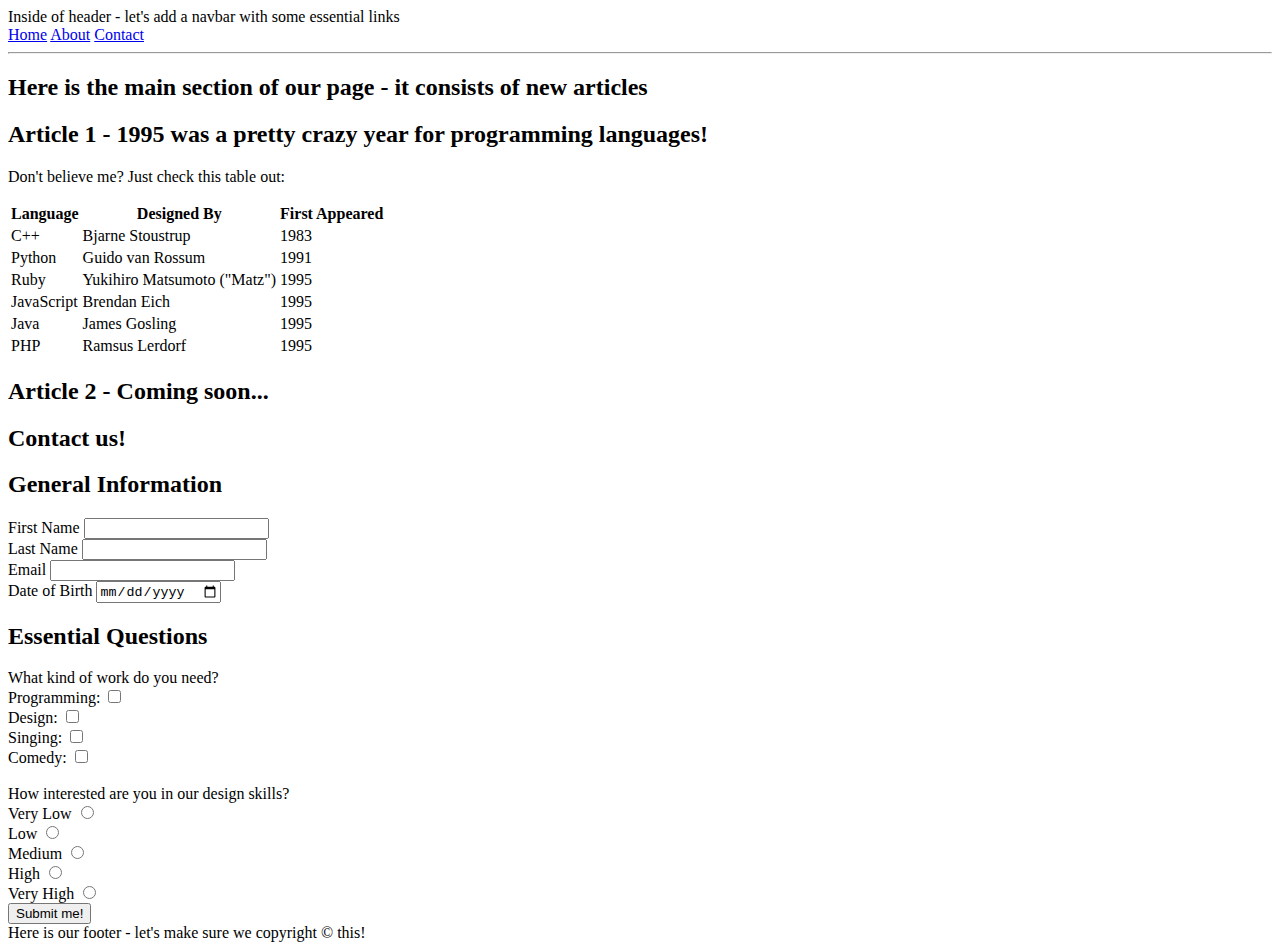
==== mock1.html @ 8651e657 "Add files via upload" ====
<!-- 
    Jason Huang
    10/17/23

    Attempt at copying mock1 using only html.
 -->
<!DOCTYPE html>
<html lang="en">
<head>
    <meta charset="UTF-8">
    <meta name="viewport" content="width=device-width, initial-scale=1.0">
    <title>Mock News Page</title>
    Inside of header - let's add a navbar with some essential links
    <br>
    <a href="#">Home</a>
    <a href="about.html">About</a>
    <a href="contact.html">Contact</a>
    <hr>
</head>
<body>
    <h2>Here is the main section of our page - it consists of new articles</h2>
    <h2>Article 1 - 1995 was a pretty crazy year for programming languages!</h2>
    <p>Don't believe me? Just check this table out:</p>

    <!-- Table with programming language stats -->
    <table>
        <thead>
            <tr>
                <th>Language</th>
                <th>Designed By</th>
                <th>First Appeared</th>
            </tr>
        </thead>
        <tbody>
            <tr>
                <td>C++</td>
                <td>Bjarne Stoustrup</td>
                <td>1983</td>
            </tr>
            <tr>
                <td>Python</td>
                <td>Guido van Rossum</td>
                <td>1991</td>
            </tr>
            <tr>
                <td>Ruby</td>
                <td>Yukihiro Matsumoto ("Matz")</td>
                <td>1995</td>
            </tr>
            <tr>
                <td>JavaScript</td>
                <td>Brendan Eich</td>
                <td>1995</td>
            </tr>
            <tr>
                <td>Java</td>
                <td>James Gosling</td>
                <td>1995</td>
            </tr>
            <tr>
                <td>PHP</td>
                <td>Ramsus Lerdorf</td>
                <td>1995</td>
            </tr>
        </tbody>
    </table>

    <h2>Article 2 - Coming soon...</h2>
    <h2>Contact us!</h2>
    <h2>General Information</h2>

    <!-- Forms under general info -->

    <form>
        <label>
            First Name
            <input type="text" name="first_name">
        </label>
        <br>
        <label>
            Last Name
            <input type="text" name="last_name">
        </label>
        <br>
        <label>
            Email
            <input type="text" name="email">
        </label>
        <br>
        <label>
            Date of Birth
            <input type="date" name="birthday">
        </label>
        <br>
    </form>

    <!-- Checkboxes -->

    <h2>Essential Questions</h2>
    <form>
        What kind of work do you need?
        <br>
        <label>
            Programming:
            <input type="checkbox" name="work">
        </label>
        <br>
        <label>
            Design:
            <input type="checkbox" name="work">
        </label>
        <br>
        <label>
            Singing:
            <input type="checkbox" name="work">
        </label>
        <br>
        <label>
            Comedy:
            <input type="checkbox" name="work">
        </label>
        <br>
    </form>
    <br>
    <!-- <p>How interested are you in our design skills?</p> -->
    
    <!-- Radio buttons -->

    <form>
        How interested are you in our design skills?
        <br>
        <label>
            Very Low
            <input type="radio" name="design_skills" value="very_low">
        </label>
        <br>
        <label>
            Low
            <input type="radio" name="design_skills" value="low">
        </label>
        <br>
        <label>
            Medium
            <input type="radio" name="design_skills" value="medium">
        </label>
        <br>
        <label>
            High
            <input type="radio" name="design_skills" value="high">
        </label>
        <br>
        <label>
            Very High
            <input type="radio" name="design_skills" value="very_high">
        </label>
        <br>

        <!-- button to submit radio form -->
        <button type="submit">Submit me!</button>
    </form>
</body>
<footer>
    Here is our footer - let's make sure we copyright &#169; this!
</footer>
</html>
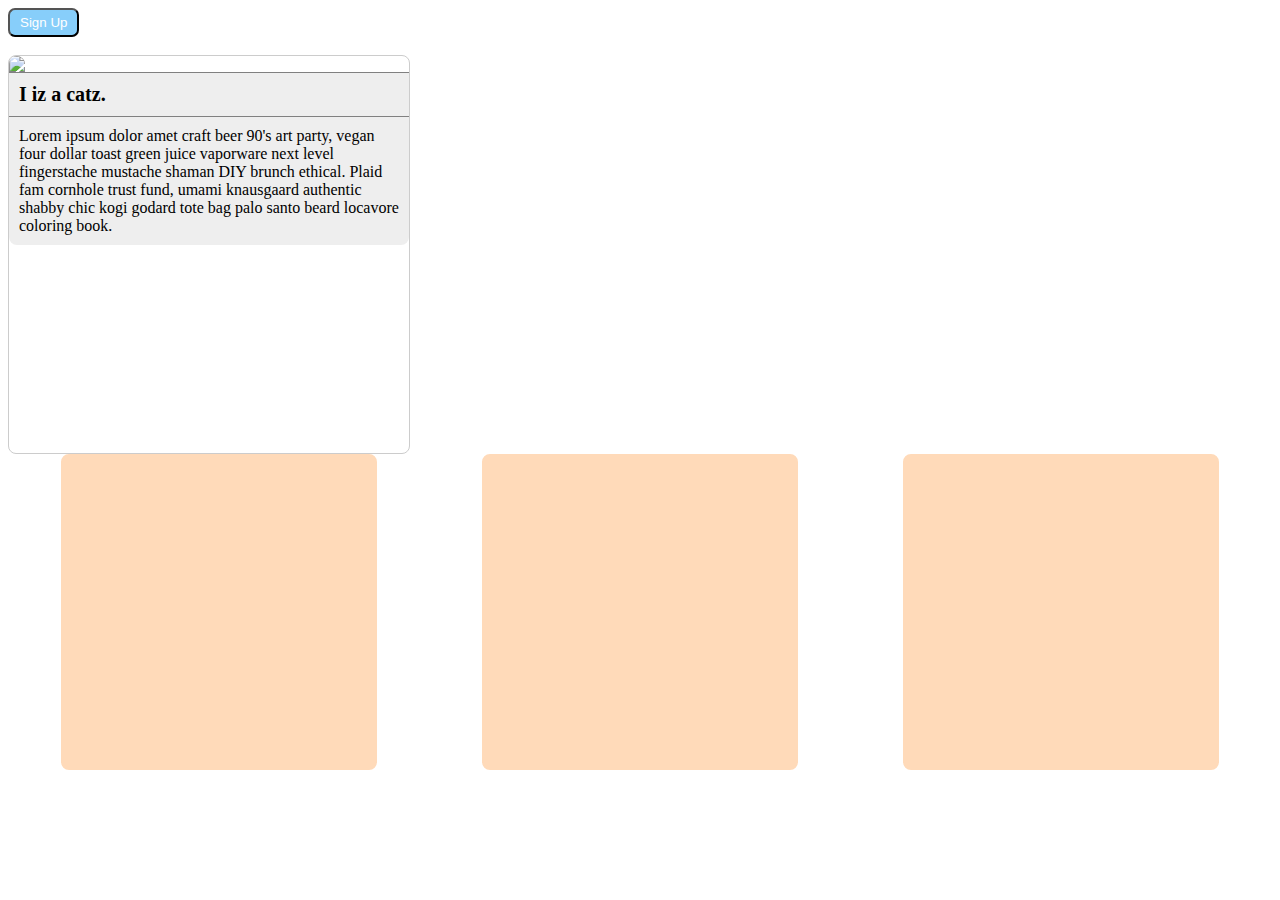
==== commit 43172857: "Add files via upload" ====
--- a/mock1.html
+++ b/mock1.html
@@ -1,165 +1,57 @@
-<!-- 
-    Jason Huang
-    10/17/23
-
-    Attempt at copying mock1 using only html.
- -->
 <!DOCTYPE html>
 <html lang="en">
 <head>
     <meta charset="UTF-8">
     <meta name="viewport" content="width=device-width, initial-scale=1.0">
-    <title>Mock News Page</title>
-    Inside of header - let's add a navbar with some essential links
-    <br>
-    <a href="#">Home</a>
-    <a href="about.html">About</a>
-    <a href="contact.html">Contact</a>
-    <hr>
+    <link rel="stylesheet" href="mock1.css">
+    <title>Mock 1</title>
 </head>
 <body>
-    <h2>Here is the main section of our page - it consists of new articles</h2>
-    <h2>Article 1 - 1995 was a pretty crazy year for programming languages!</h2>
-    <p>Don't believe me? Just check this table out:</p>
-
-    <!-- Table with programming language stats -->
-    <table>
-        <thead>
-            <tr>
-                <th>Language</th>
-                <th>Designed By</th>
-                <th>First Appeared</th>
-            </tr>
-        </thead>
-        <tbody>
-            <tr>
-                <td>C++</td>
-                <td>Bjarne Stoustrup</td>
-                <td>1983</td>
-            </tr>
-            <tr>
-                <td>Python</td>
-                <td>Guido van Rossum</td>
-                <td>1991</td>
-            </tr>
-            <tr>
-                <td>Ruby</td>
-                <td>Yukihiro Matsumoto ("Matz")</td>
-                <td>1995</td>
-            </tr>
-            <tr>
-                <td>JavaScript</td>
-                <td>Brendan Eich</td>
-                <td>1995</td>
-            </tr>
-            <tr>
-                <td>Java</td>
-                <td>James Gosling</td>
-                <td>1995</td>
-            </tr>
-            <tr>
-                <td>PHP</td>
-                <td>Ramsus Lerdorf</td>
-                <td>1995</td>
-            </tr>
-        </tbody>
-    </table>
-
-    <h2>Article 2 - Coming soon...</h2>
-    <h2>Contact us!</h2>
-    <h2>General Information</h2>
-
-    <!-- Forms under general info -->
 
     <form>
-        <label>
-            First Name
-            <input type="text" name="first_name">
-        </label>
-        <br>
-        <label>
-            Last Name
-            <input type="text" name="last_name">
-        </label>
-        <br>
-        <label>
-            Email
-            <input type="text" name="email">
-        </label>
-        <br>
-        <label>
-            Date of Birth
-            <input type="date" name="birthday">
-        </label>
-        <br>
+        <button>Sign Up</button>
     </form>
 
-    <!-- Checkboxes -->
+    <br>
+    <section class="first">
+        <img src="https://encrypted-tbn0.gstatic.com/images?q=tbn:ANd9GcRZ1yCAnWze1-qu-KQY75TIdMbLdDs3Y4T4WQegXF9Tspo2xI8v" id="image">
+        <br>
+        <div id="title">
+            I iz a catz.
+        </div>
+        <br>
+        <div id="caption">
+            Lorem ipsum dolor amet craft beer 90's art party, vegan four dollar
+    toast green juice vaporware next level fingerstache mustache shaman
+    DIY brunch ethical. Plaid fam cornhole trust fund, umami knausgaard
+    authentic shabby chic kogi godard tote bag palo santo beard
+    locavore coloring book.
+        </div>
+    </section>
+    
+    <div class="tiles">
+        <div class="tile">
+          <div class="img-wrapper img-1">
+          </div>
+          <div class="caption">
+            NOM NOM NOM
+          </div>
+        </div>
+        <div class="tile">
+          <div class="img-wrapper img-2">
+          </div>
+          <div class="caption">
+            WANNA DANCE?
+          </div>
+        </div>
+        <div class="tile">
+          <div class="img-wrapper img-3">
+          </div>
+          <div class="caption">
+            HIGH FIVE!
+          </div>
+        </div>
+      </div>
 
-    <h2>Essential Questions</h2>
-    <form>
-        What kind of work do you need?
-        <br>
-        <label>
-            Programming:
-            <input type="checkbox" name="work">
-        </label>
-        <br>
-        <label>
-            Design:
-            <input type="checkbox" name="work">
-        </label>
-        <br>
-        <label>
-            Singing:
-            <input type="checkbox" name="work">
-        </label>
-        <br>
-        <label>
-            Comedy:
-            <input type="checkbox" name="work">
-        </label>
-        <br>
-    </form>
-    <br>
-    <!-- <p>How interested are you in our design skills?</p> -->
-    
-    <!-- Radio buttons -->
-
-    <form>
-        How interested are you in our design skills?
-        <br>
-        <label>
-            Very Low
-            <input type="radio" name="design_skills" value="very_low">
-        </label>
-        <br>
-        <label>
-            Low
-            <input type="radio" name="design_skills" value="low">
-        </label>
-        <br>
-        <label>
-            Medium
-            <input type="radio" name="design_skills" value="medium">
-        </label>
-        <br>
-        <label>
-            High
-            <input type="radio" name="design_skills" value="high">
-        </label>
-        <br>
-        <label>
-            Very High
-            <input type="radio" name="design_skills" value="very_high">
-        </label>
-        <br>
-
-        <!-- button to submit radio form -->
-        <button type="submit">Submit me!</button>
-    </form>
 </body>
-<footer>
-    Here is our footer - let's make sure we copyright &#169; this!
-</footer>
-</html>
+</html>--- a/mock1.css
+++ b/mock1.css
@@ -0,0 +1,98 @@
+button {
+    padding: 5px 10px 5px 10px;
+    background-color: lightskyblue;
+    border-radius: 7px;
+    color: white;
+    display:block;
+    outline: none;
+}
+
+button:hover {
+    background-color: blue;
+}
+
+.first {
+    border: 1px solid #ccc;
+    border-radius: 8px;
+    width: 400px;
+    height: 397px;
+}
+
+#image {
+    width:100%;
+    border-radius: 8px 8px 0px 0px;
+}
+
+#title {
+    background-color: #eee;
+    font-size: 20px;
+    font-weight: bold;
+    padding: 10px;
+    border-top: 1px solid grey;
+    border-bottom: 1px solid grey;
+    position: relative;
+    top: -4px;
+}
+
+#caption {
+    background-color: #eee;
+    padding: 10px;
+    position: relative;
+    top: -22px;
+    border-radius: 0px 0px 8px 8px;
+}
+
+.tiles {
+    display: flex;
+    justify-content: space-around;
+  }
+  
+  .tile {
+    width: 300px;
+    height: 300px;
+    overflow: hidden;
+    position: relative;
+    border-radius: 8px;
+    border: 8px solid peachpuff;
+    background-color: peachpuff;
+  }
+  
+  .img-wrapper {
+    width: 100%;
+    height: 100%;
+    background-position: center;
+    border-radius: 8px;
+    background-size: cover;
+  }
+  
+  .img-1 {
+    background-image: url("https://media.giphy.com/media/HrB1MUATg24Ra/giphy.gif");
+  }
+  
+  .img-2 {
+    background-image: url("https://media.giphy.com/media/Y8bL4lil6jive/giphy.gif");
+  }
+  
+  .img-3 {
+    background-image: url("https://media.giphy.com/media/OcZp0maz6ALok/giphy.gif");
+  }
+  
+  .caption {
+    width: 100%;
+    height: 100%;
+    position: absolute;
+    top: 300px;
+    transition: top 0.6s;
+    background-color: rgba(0, 0, 0, 0.6);
+    color: white;
+    display: flex;
+    align-items: center;
+    justify-content: center;
+    font-size: 4rem;
+    text-align: center;
+    border-radius: 8px;
+  }
+  
+  .tile:hover .caption {
+    top: 0;
+  }